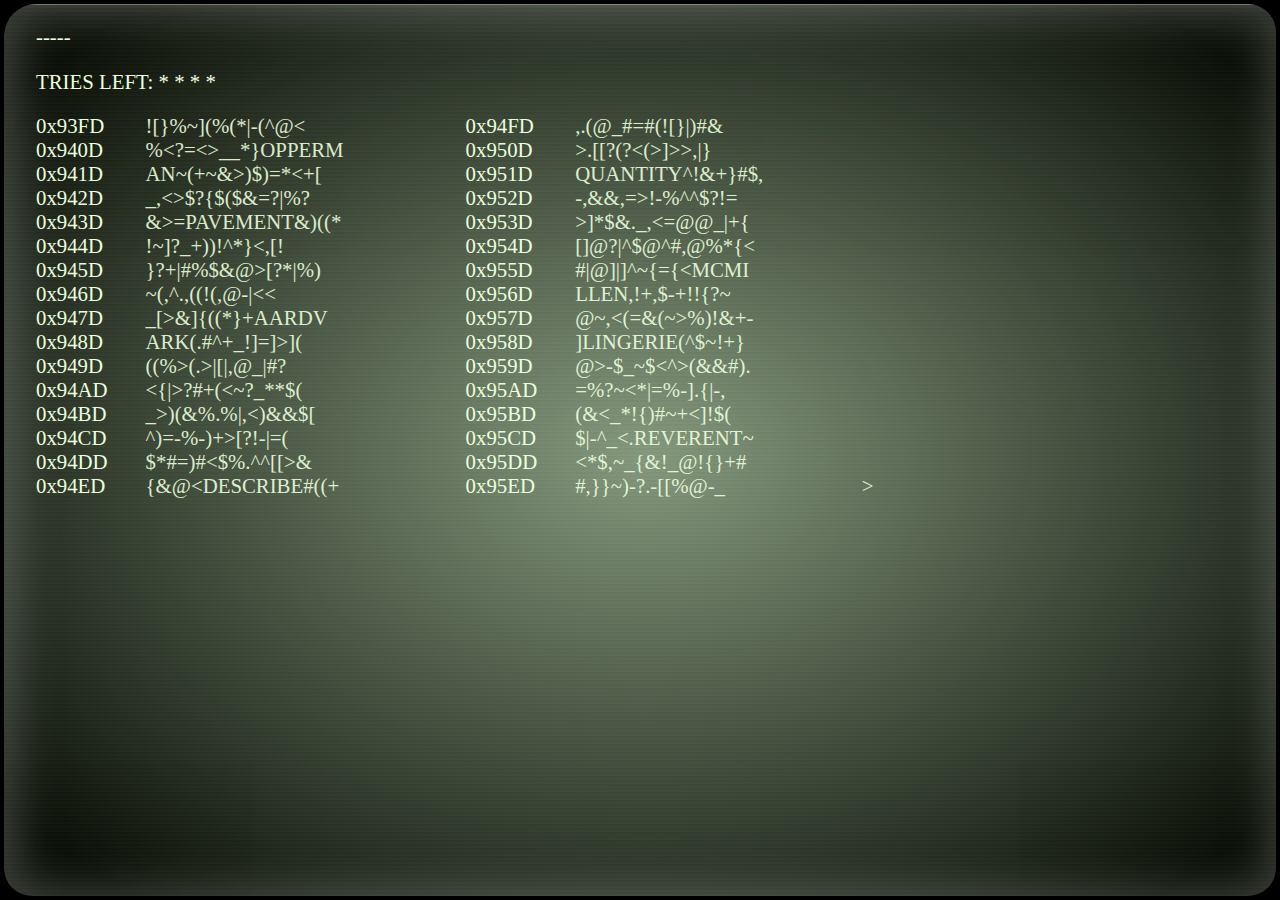
==== index.html @ f8a7b251 "Merge pull request #2 from zerthmonk/fullfeatures" ====
<html>
<head>
<link rel="stylesheet" href="style.css" type="text/css">
<link rel="stylesheet" href="f3term.css" type="text/css">
</head>
<body>

  <div class="screen screen-wrapper">
    <div class="screen screen__background_stripes"></div>
    <div class="screen screen__background">
      <div class="screen screen-border pulse"></div>
    </div>
    <div class="screen screen__effects">
      <div class="screen__effects-stripe"></div>
    </div>
    <div class="screen screen__content"></div>
  </div>

</body>
</html>
<script type="module">
  import game from "./f3term.js";
  const component = new game();
  const contain = document.querySelector('.screen__content');
</script>
---- style.css ----
@font-face {
    font-family: 'VT220';
    src: url('./fonts/Glass_TTY_VT220.ttf') format('truetype');
    font-weight: normal;
    font-style: normal;
    font-display: swap;
}

@font-face {
    font-family: '7LED';
    src: url('./fonts/7led.ttf') format('truetype');
    font-weight: normal;
    font-style: normal;
    font-display: swap;
}

body,html {
    margin: 0;
    padding: 0;
    background: rgb(0, 0, 0);
    font-family: "VT220";
    font-size: 1rem;
    color: rgb(235,255,223);
}

svg {
    display: block;
    width: 50vw;
    height: 90vh;
    fill: rgb(235, 255, 223);
    position: absolute;
    right: 25vw;
    top: 1vh;
}

.animate-centered {
    transform-box: fill-box;
    transform-origin: center;
}

.rotate {
  animation: rotate 15s linear infinite;
}

.pulse {
  animation: pulse 3s ease-in-out infinite alternate;
}

@keyframes rotate {
  from { transform: rotate(0deg); }
  to { transform: rotate(360deg); }
}

@keyframes pulse {
  from { opacity: .1; }
  to { opacity: .25; }
}

.screen {
  position: absolute;
  height: 100vh;
  width: 100vw;
  display: block;
  overflow: hidden;
  box-sizing: border-box;
  border-radius: 2rem;
  font-family: "VT220";
}

.screen-wrapper {
  border: .3rem solid rgb(0, 0, 0);
}

.screen-border {
  box-shadow: 0 0 2.5rem 1rem white inset;
  opacity: .2;
}

.screen__background {
  background-image:
    radial-gradient(
      ellipse farthest-corner,
      rgb(134, 151, 129),
      #000000 90%
    );
}

.screen__background_stripes {
  background: linear-gradient(
    to bottom,
    #5d9634,
    #a2c28b 50%,
    #538c2b 50%,
    #a2c28b
  );
  background-size: 100% 8px;
  opacity: .1;
  z-index: 100;
}

.screen__content {
  z-index: 1000;
}

.screen__effects-stripe {
  width: 100%;
  height: 1px;
  box-shadow: 2px -5px 14px 1px white;
  background: white;
  opacity: .35;
  -webkit-animation: upToBottom 8s infinite linear;
  animation: upToBottom 8s infinite linear;
  z-index: 999;
}

@-webkit-keyframes upToBottom {
    0% { transform: translateY(-5vh); }
    100% { transform: translateY(105vh); }
}

@keyframes upToBottom {
    0% { transform: translateY(-5vh); }
    100% { transform: translateY(105vh); }
}

.loading {
  width: auto;
  max-width: 25%;
  padding: 3rem;
  font-size: 1.2rem;
}

.circle {
  width: 5rem;
  height: 5rem;
  border-radius: 50%;
  background: white;
  margin: auto;
  animation: scaleAndMove 1.5s ease-in infinite;
  transition: 1s;
}

@keyframes scaleAndMove {
  0% {
    margin-top: 10rem;
    transform: scale(1);
  }
  70% {
    margin-top: 10rem;
    transform: scale(.5);
  }
  100% {
    margin-top: 2rem;
    transform: scale(.5);
  }
}
---- f3term.css ----
.timer	{
	box-sizing: border-box;
  width: 15%;
  float: right;
	font-family: '7LED';
	font-size: 24pt;
  margin-top: -4rem;
	margin-right: 6rem;
}
	
.content {
  box-sizing: border-box;
  width: 25%;
  height: 80%;
  float: left;
  opacity: 90%;
	z-index: 100;
}

.content_left {
  box-sizing: border-box;
  width: 25%;
  height: 80%;
  float: left;
  margin-left: 20px;
  opacity: 90%;
	z-index: 100;
}

.content_right {
  box-sizing: border-box;
  width: 22vw;
  height: 80%;
  float: left;
  margin-left: 20px;
  opacity: 90%;
	z-index: 100;
}

.cursor {
  box-sizing: border-box;
  width: 2vw;
  height: 80%;
  float: left;
  vertical-align: bottom;
  margin-left: 5px;
  margin-right: 5px;
  opacity: 90%;
}

.service {
  box-sizing: border-box;
  width: 20vw;
  height: 80%;
  float: left;
  vertical-align: bottom;
  margin-left: 0;
  opacity: 90%;
}

.idx {
  box-sizing: border-box;
  width: 7%;
  height: 80%;
  float: left;
}

.idx_left {
  margin-left: 0;
  margin-right: 5rem;  
}

.idx_right {
  margin-left: 0;
  margin-right: 5rem;  
}

.interface {
  width: 100vw;
  margin-left: 2rem;
  font-size: 1.3rem;
  clear: both;
  box-sizing: border-box;
  background: none;
}

.interface_head {
  margin-top: 2rem;
}

.interface_foot {
  height: 10vh;
}

.interface_field {
  margin-top: 5rem;
  width: 75vw;
	height: 60vh;
	float: left;
}

.highlight {
  background: rgb(235,255,223);
  color: rgb(0, 0, 0);
}
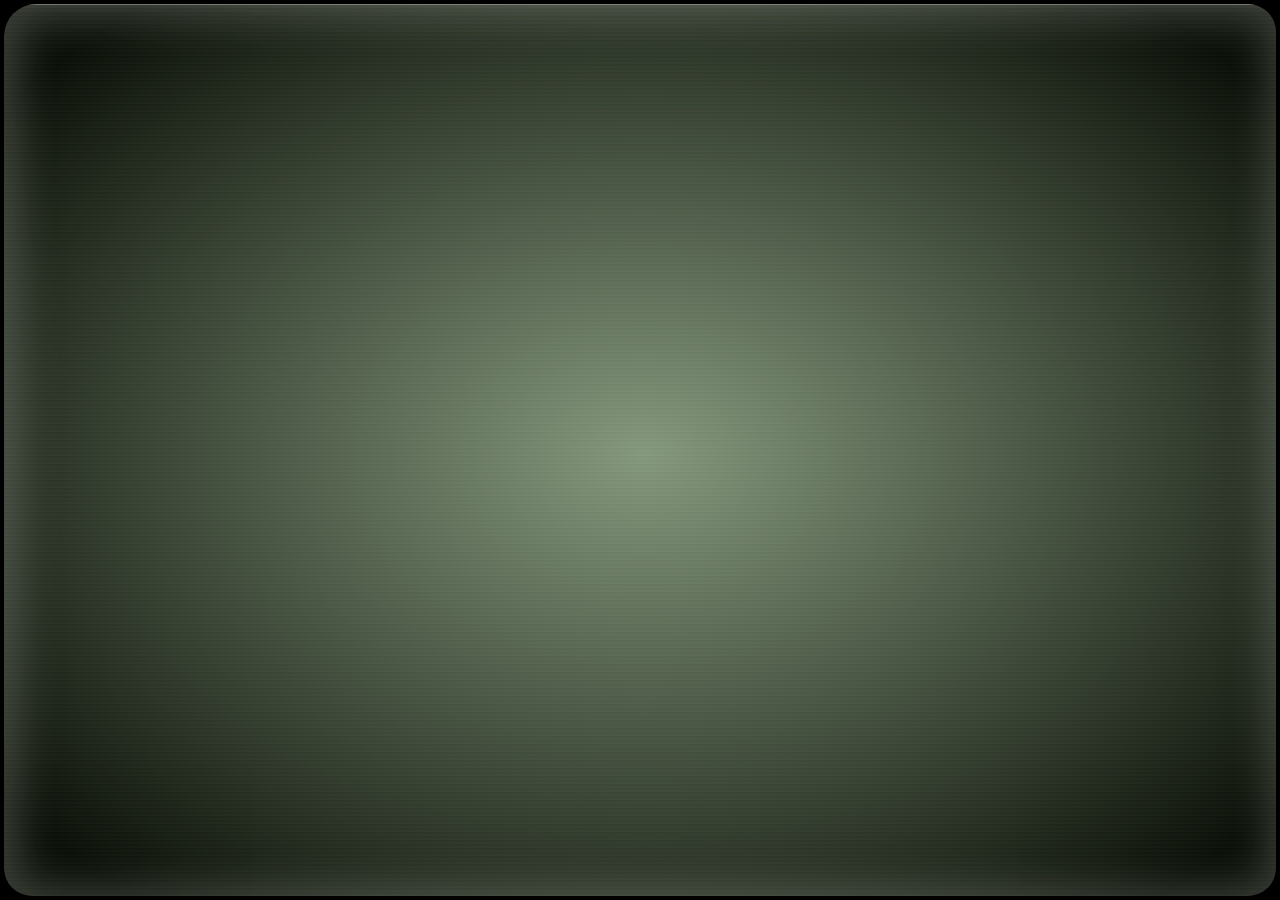
==== commit bd20fb72: "Merge branch 'fullfeatures' into fullfeatures" ====
--- a/index.html
+++ b/index.html
@@ -21,5 +21,5 @@
 <script type="module">
   import game from "./f3term.js";
   const component = new game();
-  const contain = document.querySelector('.screen__content');
-</script>+  component.show(document.querySelector('.screen__content')); // делать так.
+</script>
